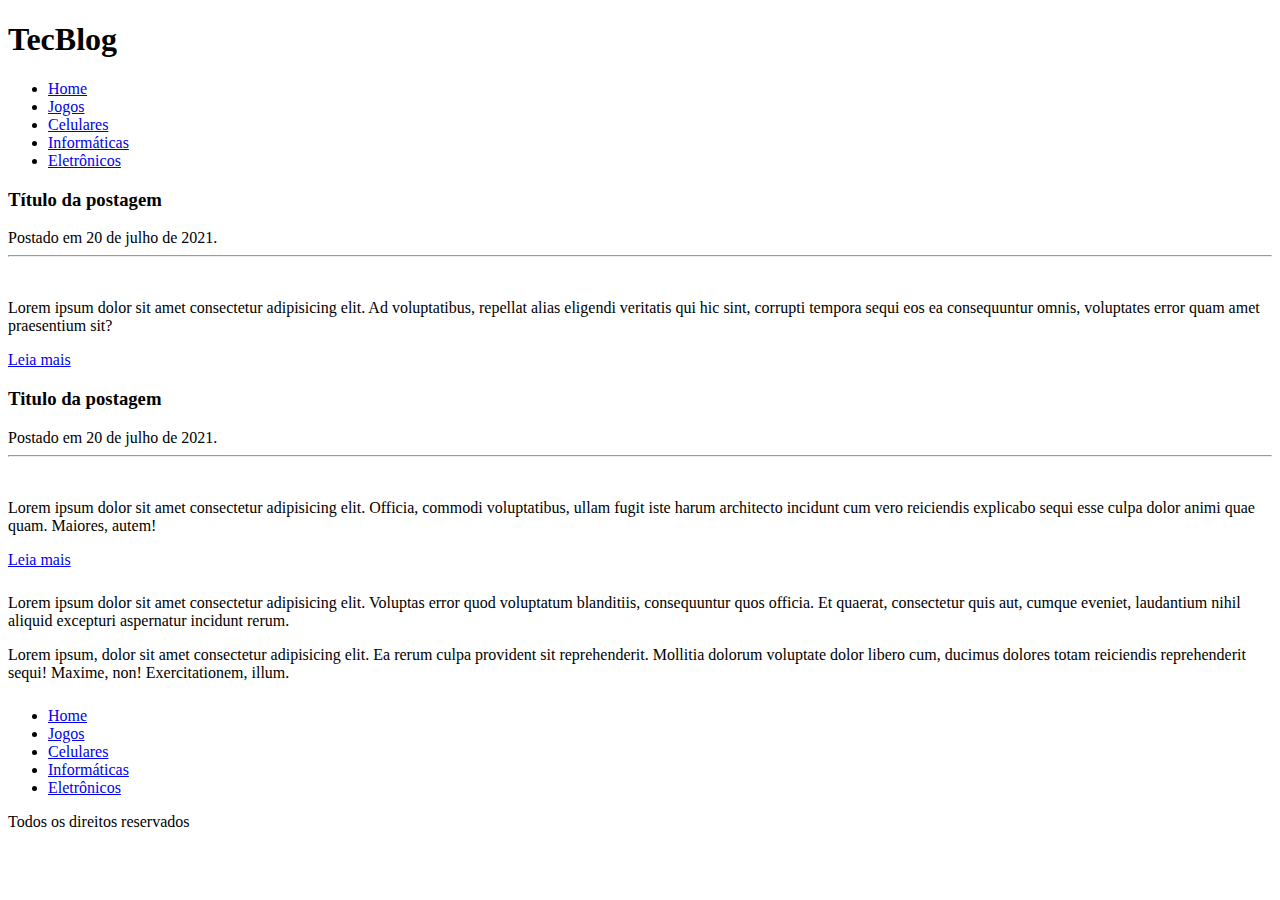
==== projeto001/index.html @ 56094390 "Create index.html" ====
<!DOCTYPE html>
<html lang="en">
<head>
    <meta charset="UTF-8">
    <meta name="viewport" content="width=device-width, initial-scale=1.0">
    <title>Document</title>
    <link rel="stylesheet" href="styles/style.css">
</head>
<body>
    <main class="container">
        <header id="nav_bar">
            <h1>TecBlog</h1>
            <ul>
                <li><a href="#" class="common">Home</a></li>
                <li><a href="#" class="common">Jogos</a></li>
                <li><a href="#" class="common">Celulares</a></li>
                <li><a href="#" class="common">Informáticas</a></li>
                <li><a href="#" class="common">Eletrônicos</a></li>
            </ul>
        </header>
           <section class="hero">
                <h3 class="text_colored">Título da postagem</h3>
                <span>Postado em 20 de julho de 2021.</span>
                <hr>
                <img src="styles/assets/img1.jpg" alt="">
                <p>Lorem ipsum dolor sit amet consectetur adipisicing elit. Ad voluptatibus, repellat alias eligendi veritatis qui hic sint, corrupti tempora sequi eos ea consequuntur omnis, voluptates error quam amet praesentium sit?</p>
                <span><a href="#" class="text_colored">Leia mais</a></span>
            </section>
            <section class="secundary">
                <h3 class="text_colored">Titulo da postagem</h3>
                <span>Postado em 20 de julho de 2021.</span>
                <hr>
                <img src="styles/assets/img2.jpg" alt="">
                <p>Lorem ipsum dolor sit amet consectetur adipisicing elit. Officia, commodi voluptatibus, ullam fugit iste harum architecto incidunt cum vero reiciendis explicabo sequi esse culpa dolor animi quae quam. Maiores, autem!</p>
                <span><a href="#" class="text_colored">Leia mais</a></span>
            </section>
        <div id="as_section">
            <aside>
                <h6></h6>
                <p>Lorem ipsum dolor sit amet consectetur adipisicing elit. Voluptas error quod voluptatum blanditiis, consequuntur quos officia. Et quaerat, consectetur quis aut, cumque eveniet, laudantium nihil aliquid excepturi aspernatur incidunt rerum.</p>
                <p>Lorem ipsum, dolor sit amet consectetur adipisicing elit. Ea rerum culpa provident sit reprehenderit. Mollitia dolorum voluptate dolor libero cum, ducimus dolores totam reiciendis reprehenderit sequi! Maxime, non! Exercitationem, illum.</p>
            </aside>
            <aside>
                <h6></h6>
                <ul>
                    <li class="raw_state"><a href="#" class="text_colored">Home</a></li>
                    <li class="raw_state"><a href="#" class="text_colored">Jogos</a></li>
                    <li class="raw_state"><a href="#" class="text_colored">Celulares</a></li>
                    <li class="raw_state"><a href="#" class="text_colored">Informáticas</a></li>
                    <li class="raw_state"><a href="#" class="text_colored">Eletrônicos</a></li>
                </ul>
            </aside>
        </div>
    </main>
    
    <footer>Todos os direitos reservados</footer>
</body>
</html>
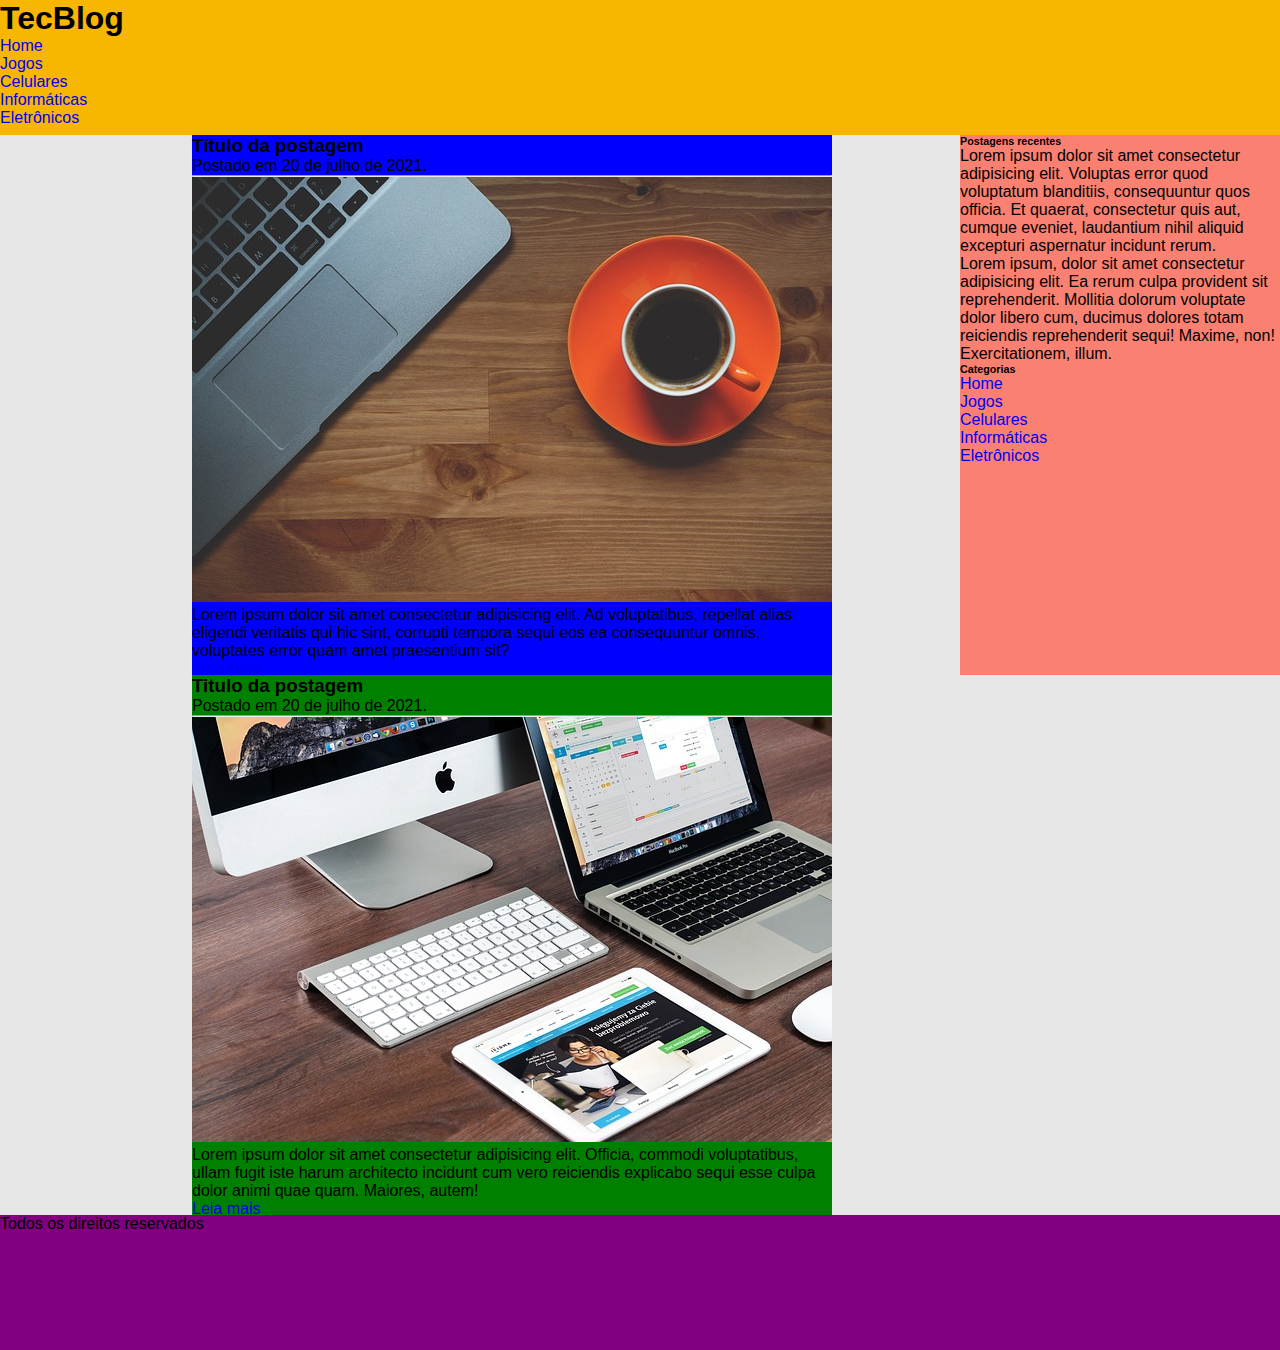
==== commit b8420658: "Update index.html" ====
--- a/projeto001/index.html
+++ b/projeto001/index.html
@@ -19,40 +19,40 @@
             </ul>
         </header>
            <section class="hero">
-                <h3 class="text_colored">Título da postagem</h3>
+                <h3 class="colored">Título da postagem</h3>
                 <span>Postado em 20 de julho de 2021.</span>
                 <hr>
                 <img src="styles/assets/img1.jpg" alt="">
                 <p>Lorem ipsum dolor sit amet consectetur adipisicing elit. Ad voluptatibus, repellat alias eligendi veritatis qui hic sint, corrupti tempora sequi eos ea consequuntur omnis, voluptates error quam amet praesentium sit?</p>
-                <span><a href="#" class="text_colored">Leia mais</a></span>
+                <span><a href="#" class="colored">Leia mais</a></span>
             </section>
             <section class="secundary">
-                <h3 class="text_colored">Titulo da postagem</h3>
+                <h3 class="colored">Titulo da postagem</h3>
                 <span>Postado em 20 de julho de 2021.</span>
                 <hr>
                 <img src="styles/assets/img2.jpg" alt="">
                 <p>Lorem ipsum dolor sit amet consectetur adipisicing elit. Officia, commodi voluptatibus, ullam fugit iste harum architecto incidunt cum vero reiciendis explicabo sequi esse culpa dolor animi quae quam. Maiores, autem!</p>
-                <span><a href="#" class="text_colored">Leia mais</a></span>
+                <span><a href="#" class="colored">Leia mais</a></span>
             </section>
         <div id="as_section">
-            <aside>
-                <h6></h6>
+            <aside class="side__info">
+                <h6>Postagens recentes</h6>
                 <p>Lorem ipsum dolor sit amet consectetur adipisicing elit. Voluptas error quod voluptatum blanditiis, consequuntur quos officia. Et quaerat, consectetur quis aut, cumque eveniet, laudantium nihil aliquid excepturi aspernatur incidunt rerum.</p>
                 <p>Lorem ipsum, dolor sit amet consectetur adipisicing elit. Ea rerum culpa provident sit reprehenderit. Mollitia dolorum voluptate dolor libero cum, ducimus dolores totam reiciendis reprehenderit sequi! Maxime, non! Exercitationem, illum.</p>
             </aside>
-            <aside>
-                <h6></h6>
+            <aside class="side__links">
+                <h6>Categorias</h6>
                 <ul>
-                    <li class="raw_state"><a href="#" class="text_colored">Home</a></li>
-                    <li class="raw_state"><a href="#" class="text_colored">Jogos</a></li>
-                    <li class="raw_state"><a href="#" class="text_colored">Celulares</a></li>
-                    <li class="raw_state"><a href="#" class="text_colored">Informáticas</a></li>
-                    <li class="raw_state"><a href="#" class="text_colored">Eletrônicos</a></li>
+                    <li class="raw_state"><a href="#" class="colored">Home</a></li>
+                    <li class="raw_state"><a href="#" class="colored">Jogos</a></li>
+                    <li class="raw_state"><a href="#" class="colored">Celulares</a></li>
+                    <li class="raw_state"><a href="#" class="colored">Informáticas</a></li>
+                    <li class="raw_state"><a href="#" class="colored">Eletrônicos</a></li>
                 </ul>
             </aside>
         </div>
+        <footer>Todos os direitos reservados</footer>
     </main>
     
-    <footer>Todos os direitos reservados</footer>
 </body>
 </html>--- a/projeto001/styles/style.css
+++ b/projeto001/styles/style.css
@@ -0,0 +1,55 @@
+* {
+  padding: 0;
+  margin: 0;
+  box-sizing: border-box;
+  text-decoration: none;
+  list-style-type: none;
+}
+
+body{
+  font-family: 'Trebuchet MS', 'Lucida Sans Unicode', 'Lucida Grande', 'Lucida Sans', Arial, sans-serif;
+  background-color: #e6e6e6;
+}
+
+.container{
+  display: grid;
+  grid-template-columns: 1fr 4fr 1fr;
+  grid-template-rows: 15vh 60vh 60vh 15vh;
+}
+
+#nav_bar{
+background-color: #f7b600;
+grid-column-start: 1;
+grid-column-end: 4;
+}
+
+.hero{
+  background: blue;
+  grid-column-start: 2;
+  grid-column-end: 3;
+  width: 40rem;
+}
+
+.secundary{
+  width: 40rem;
+  grid-column-start: 2;
+  grid-column-end: 3;
+  background: green;
+}
+#as_section{
+  grid-column-start: 3;
+  background: salmon;
+  display: inline;
+  grid-row-start: 2;
+  width: 20rem;
+  
+}
+footer{
+  background: purple;
+  grid-column-start: 1;
+grid-column-end: 4;
+}
+/*colors
+ #f7b600;
+  #e6e6e6;
+}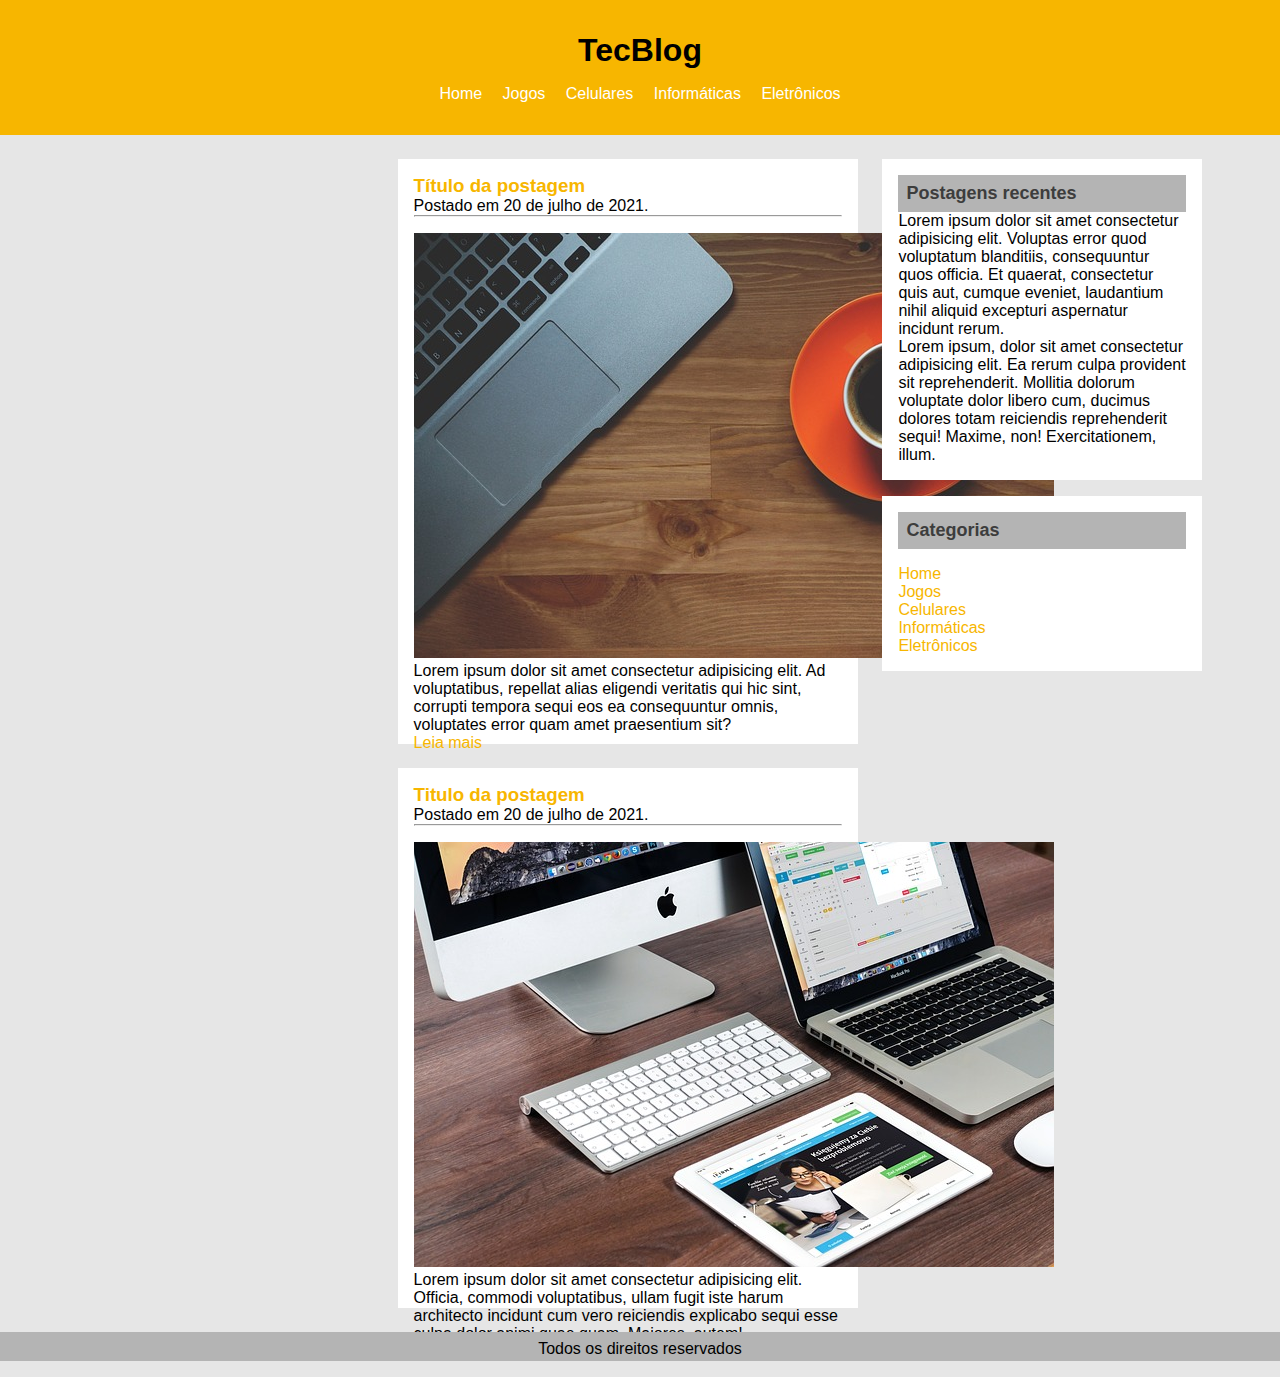
==== commit 23130513: "Update index.html" ====
--- a/projeto001/index.html
+++ b/projeto001/index.html
@@ -1,58 +1,81 @@
 <!DOCTYPE html>
 <html lang="en">
-<head>
-    <meta charset="UTF-8">
-    <meta name="viewport" content="width=device-width, initial-scale=1.0">
+  <head>
+    <meta charset="UTF-8" />
+    <meta name="viewport" content="width=device-width, initial-scale=1.0" />
     <title>Document</title>
-    <link rel="stylesheet" href="styles/style.css">
-</head>
-<body>
+    <link rel="stylesheet" href="styles/style.css" />
+  </head>
+  <body>
     <main class="container">
-        <header id="nav_bar">
-            <h1>TecBlog</h1>
-            <ul>
-                <li><a href="#" class="common">Home</a></li>
-                <li><a href="#" class="common">Jogos</a></li>
-                <li><a href="#" class="common">Celulares</a></li>
-                <li><a href="#" class="common">Informáticas</a></li>
-                <li><a href="#" class="common">Eletrônicos</a></li>
-            </ul>
-        </header>
-           <section class="hero">
-                <h3 class="colored">Título da postagem</h3>
-                <span>Postado em 20 de julho de 2021.</span>
-                <hr>
-                <img src="styles/assets/img1.jpg" alt="">
-                <p>Lorem ipsum dolor sit amet consectetur adipisicing elit. Ad voluptatibus, repellat alias eligendi veritatis qui hic sint, corrupti tempora sequi eos ea consequuntur omnis, voluptates error quam amet praesentium sit?</p>
-                <span><a href="#" class="colored">Leia mais</a></span>
-            </section>
-            <section class="secundary">
-                <h3 class="colored">Titulo da postagem</h3>
-                <span>Postado em 20 de julho de 2021.</span>
-                <hr>
-                <img src="styles/assets/img2.jpg" alt="">
-                <p>Lorem ipsum dolor sit amet consectetur adipisicing elit. Officia, commodi voluptatibus, ullam fugit iste harum architecto incidunt cum vero reiciendis explicabo sequi esse culpa dolor animi quae quam. Maiores, autem!</p>
-                <span><a href="#" class="colored">Leia mais</a></span>
-            </section>
-        <div id="as_section">
-            <aside class="side__info">
-                <h6>Postagens recentes</h6>
-                <p>Lorem ipsum dolor sit amet consectetur adipisicing elit. Voluptas error quod voluptatum blanditiis, consequuntur quos officia. Et quaerat, consectetur quis aut, cumque eveniet, laudantium nihil aliquid excepturi aspernatur incidunt rerum.</p>
-                <p>Lorem ipsum, dolor sit amet consectetur adipisicing elit. Ea rerum culpa provident sit reprehenderit. Mollitia dolorum voluptate dolor libero cum, ducimus dolores totam reiciendis reprehenderit sequi! Maxime, non! Exercitationem, illum.</p>
-            </aside>
-            <aside class="side__links">
-                <h6>Categorias</h6>
-                <ul>
-                    <li class="raw_state"><a href="#" class="colored">Home</a></li>
-                    <li class="raw_state"><a href="#" class="colored">Jogos</a></li>
-                    <li class="raw_state"><a href="#" class="colored">Celulares</a></li>
-                    <li class="raw_state"><a href="#" class="colored">Informáticas</a></li>
-                    <li class="raw_state"><a href="#" class="colored">Eletrônicos</a></li>
-                </ul>
-            </aside>
-        </div>
-        <footer>Todos os direitos reservados</footer>
+      <header id="nav_bar">
+        <h1>TecBlog</h1>
+        <ul>
+          <li><a href="#" class="common">Home</a></li>
+          <li><a href="#" class="common">Jogos</a></li>
+          <li><a href="#" class="common">Celulares</a></li>
+          <li><a href="#" class="common">Informáticas</a></li>
+          <li><a href="#" class="common">Eletrônicos</a></li>
+        </ul>
+      </header>
+      <section class="hero">
+        <h3 class="colored">Título da postagem</h3>
+        <span>Postado em 20 de julho de 2021.</span>
+        <hr />
+        <img src="styles/assets/img1.jpg" alt="" />
+        <p>
+          Lorem ipsum dolor sit amet consectetur adipisicing elit. Ad
+          voluptatibus, repellat alias eligendi veritatis qui hic sint, corrupti
+          tempora sequi eos ea consequuntur omnis, voluptates error quam amet
+          praesentium sit?
+        </p>
+        <span><a href="#" class="colored">Leia mais</a></span>
+      </section>
+      <section class="secundary">
+        <h3 class="colored">Titulo da postagem</h3>
+        <span>Postado em 20 de julho de 2021.</span>
+        <hr />
+        <img src="styles/assets/img2.jpg" alt="" />
+        <p>
+          Lorem ipsum dolor sit amet consectetur adipisicing elit. Officia,
+          commodi voluptatibus, ullam fugit iste harum architecto incidunt cum
+          vero reiciendis explicabo sequi esse culpa dolor animi quae quam.
+          Maiores, autem!
+        </p>
+        <span><a href="#" class="colored">Leia mais</a></span>
+      </section>
+      <div id="as_section">
+        <aside class="side__info">
+          <h6>Postagens recentes</h6>
+          <p>
+            Lorem ipsum dolor sit amet consectetur adipisicing elit. Voluptas
+            error quod voluptatum blanditiis, consequuntur quos officia. Et
+            quaerat, consectetur quis aut, cumque eveniet, laudantium nihil
+            aliquid excepturi aspernatur incidunt rerum.
+          </p>
+          <p>
+            Lorem ipsum, dolor sit amet consectetur adipisicing elit. Ea rerum
+            culpa provident sit reprehenderit. Mollitia dolorum voluptate dolor
+            libero cum, ducimus dolores totam reiciendis reprehenderit sequi!
+            Maxime, non! Exercitationem, illum.
+          </p>
+        </aside>
+        <aside class="side__links">
+          <h6>Categorias</h6>
+          <ul>
+            <li class="raw_state"><a href="#" class="colored">Home</a></li>
+            <li class="raw_state"><a href="#" class="colored">Jogos</a></li>
+            <li class="raw_state"><a href="#" class="colored">Celulares</a></li>
+            <li class="raw_state">
+              <a href="#" class="colored">Informáticas</a>
+            </li>
+            <li class="raw_state">
+              <a href="#" class="colored">Eletrônicos</a>
+            </li>
+          </ul>
+        </aside>
+      </div>
+      <footer>Todos os direitos reservados</footer>
     </main>
-    
-</body>
-</html>+  </body>
+</html>
--- a/projeto001/styles/style.css
+++ b/projeto001/styles/style.css
@@ -5,50 +5,109 @@
   text-decoration: none;
   list-style-type: none;
 }
+:root{
+  --txt_color: #f7b600;
+  --txt_color_02: #3d3d3d;
+  --bg_color: #e6e6e6;
+  --bg_txt_color:#b4b4b4;
+}
 
 body{
   font-family: 'Trebuchet MS', 'Lucida Sans Unicode', 'Lucida Grande', 'Lucida Sans', Arial, sans-serif;
-  background-color: #e6e6e6;
+  background: var(--bg_color) ;
 }
 
 .container{
   display: grid;
-  grid-template-columns: 1fr 4fr 1fr;
-  grid-template-rows: 15vh 60vh 60vh 15vh;
+  grid-template-columns: 1fr 1fr 1fr;
+  grid-template-rows: 15vh 65vh 60vh 5vh;
+  gap: 1.5rem;
 }
 
 #nav_bar{
 background-color: #f7b600;
 grid-column-start: 1;
-grid-column-end: 4;
+grid-column-end: 5;
+text-align: center;
+}
+h1{
+  padding-top: 2rem;
+}
+ul{
+  margin-top: 1rem;
+}
+header>ul>li{
+  display: inline;
+  
+}
+.common{
+  color: white;
+  padding: 0.5rem;
+
+}
+.common:hover{
+  background-color: var(--bg_color);
+  color: rgb(48, 48, 48);
+  border-radius: 3px;
+  transition: 0.3s;
+
+}
+.colored{
+  color: var(--txt_color);
 }
 
 .hero{
-  background: blue;
+  background: white;
   grid-column-start: 2;
   grid-column-end: 3;
-  width: 40rem;
+  width: 36vw;
+  padding: 1rem;
+}
+
+img{
+  padding-top: 1rem;
 }
 
 .secundary{
-  width: 40rem;
+  width: 36vw;
+  padding: 1rem;
   grid-column-start: 2;
   grid-column-end: 3;
-  background: green;
+  background: white;
 }
 #as_section{
   grid-column-start: 3;
-  background: salmon;
+  grid-column-end: 4;
   display: inline;
   grid-row-start: 2;
   width: 20rem;
-  
+  height: 35vh;
+}
+
+.side__info{
+  background-color: white;
+  padding: 1rem;
+}
+.side__links{
+  margin-top: 1rem;
+  padding: 1rem;
+  background-color: white;
+}
+h6{
+  background: var(--bg_txt_color);
+  padding: 0.5rem;
+  font-size: large;
+  color: var(--txt_color_02);
 }
 footer{
-  background: purple;
+  background: var(--bg_txt_color);
   grid-column-start: 1;
-grid-column-end: 4;
+grid-column-end: 5;
+margin-bottom: 1rem;
+padding: 0.5rem;
+text-align: center;
 }
+
 /*colors
  #f7b600;
   #e6e6e6;
